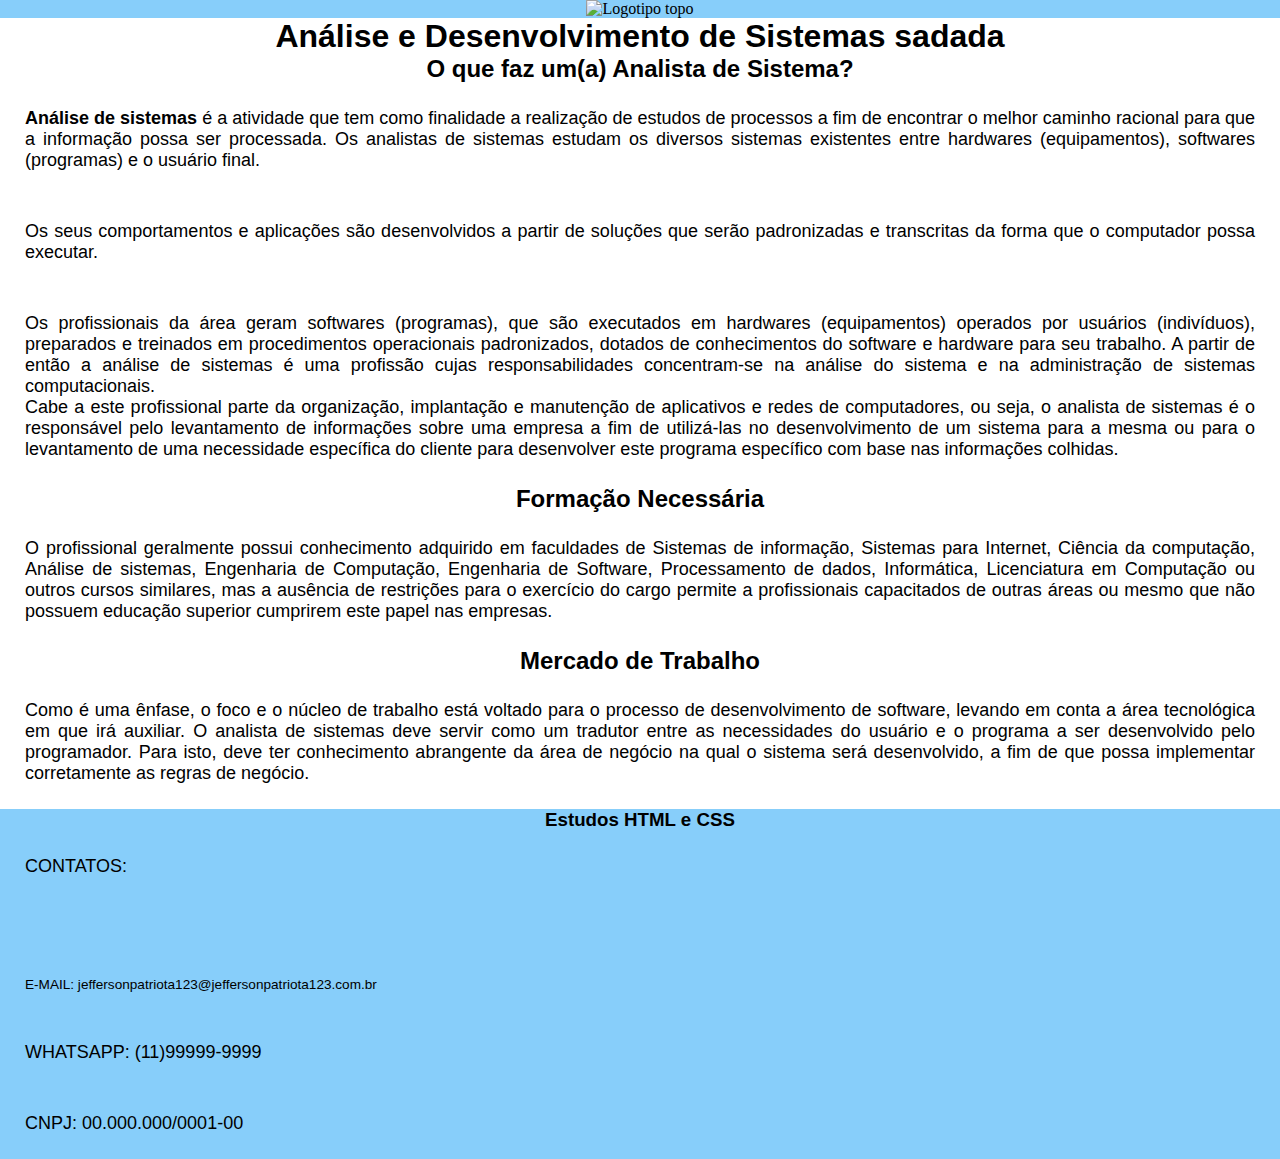
==== site/index.html @ a0b2c8fc "estudando tags HTML" ====
<!DOCTYPE html>
<html lang="pt-br">

<head>
	<meta name="viewport" content="width=device-width, initial-scale=1, maximum-scale=1.0">

	<meta charset="utf-8">
	<title>APRENDENDOCSSHTML.COM</title>
	<link rel="stylesheet" type="text/css" href="css/estilo.css">

</head>

<body>

	<figure id="imagem-topo">
		<img src="img/imagem-topo.png" alt="Logotipo topo">

	</figure>

	<h1> Análise e Desenvolvimento de Sistemas sadada</h1>


	<h2> O que faz um(a) Analista de Sistema? </h2>

	<p>
		<b> Análise de sistemas </b> é a atividade que tem como finalidade a realização de estudos de processos a fim de
		encontrar o melhor caminho racional para que a informação possa ser processada. Os analistas de sistemas estudam
		os diversos sistemas existentes entre hardwares (equipamentos), softwares (programas) e o usuário final.
	</p>
	<p>
		Os seus comportamentos e aplicações são desenvolvidos a partir de soluções que serão padronizadas e transcritas
		da forma que o computador possa executar.

	</p>
	<p>
		Os profissionais da área geram softwares (programas), que são executados em hardwares (equipamentos) operados
		por
		usuários (indivíduos), preparados e treinados em procedimentos operacionais padronizados, dotados de
		conhecimentos do software e hardware para seu trabalho. A partir de então a análise de sistemas é uma profissão
		cujas responsabilidades concentram-se na análise do sistema e na administração de sistemas computacionais. <br>
		Cabe
		a este profissional parte da organização, implantação e manutenção de aplicativos e redes de computadores, ou
		seja, o analista de sistemas é o responsável pelo levantamento de informações sobre uma empresa a fim de
		utilizá-las no desenvolvimento de um sistema para a mesma ou para o levantamento de uma necessidade específica
		do cliente para desenvolver este programa específico com base nas informações colhidas.


	</p>

	<h2> Formação Necessária</h2>

	<p>
		O profissional geralmente possui conhecimento adquirido em faculdades de Sistemas de informação, Sistemas para
		Internet, Ciência da computação, Análise de sistemas, Engenharia de Computação, Engenharia de Software,
		Processamento de dados, Informática, Licenciatura em Computação ou outros cursos similares, mas a ausência de
		restrições para o exercício do cargo permite a profissionais capacitados de outras áreas ou mesmo que não
		possuem educação superior cumprirem este papel nas empresas.
	</p>

	<h2>Mercado de Trabalho</h2>
	<p>
		Como é uma ênfase, o foco e o núcleo de trabalho está voltado para o processo de desenvolvimento de software,
		levando em conta a área tecnológica em que irá auxiliar. O analista de sistemas deve servir como um tradutor
		entre as necessidades do usuário e o programa a ser desenvolvido pelo programador. Para isto, deve ter
		conhecimento abrangente da área de negócio na qual o sistema será desenvolvido, a fim de que possa implementar
		corretamente as regras de negócio.
	</p>

	<footer>
		<h3> Estudos HTML e CSS </h3>
		<p> CONTATOS:
		<p>
		<p class="contato">E-MAIL: jeffersonpatriota123@jeffersonpatriota123.com.br</p>
		<p>WHATSAPP: (11)99999-9999</p>
		<p>CNPJ: 00.000.000/0001-00</p>

	</footer>

</body>

</html>
---- site/css/estilo.css ----
*{
    margin: 0;
    border: 0;
    padding: 0;
}
#imagem-topo {
    background-color: #87CEFA;
    text-align: center;
}
p{
    padding: 25px;
    text-align: justify ;
    font-family: Arial;
    font-size: 18px;
}
h1,h2{
    font-family: arial;
    text-align: center;
}
h3{
    font-family: arial;

}
footer {
    background-color: #87CEFA;
    text-align: center;
}
img{
    width: 50%;
    height: 50%;
}
.contato{
    font-size: 0.85em;
}
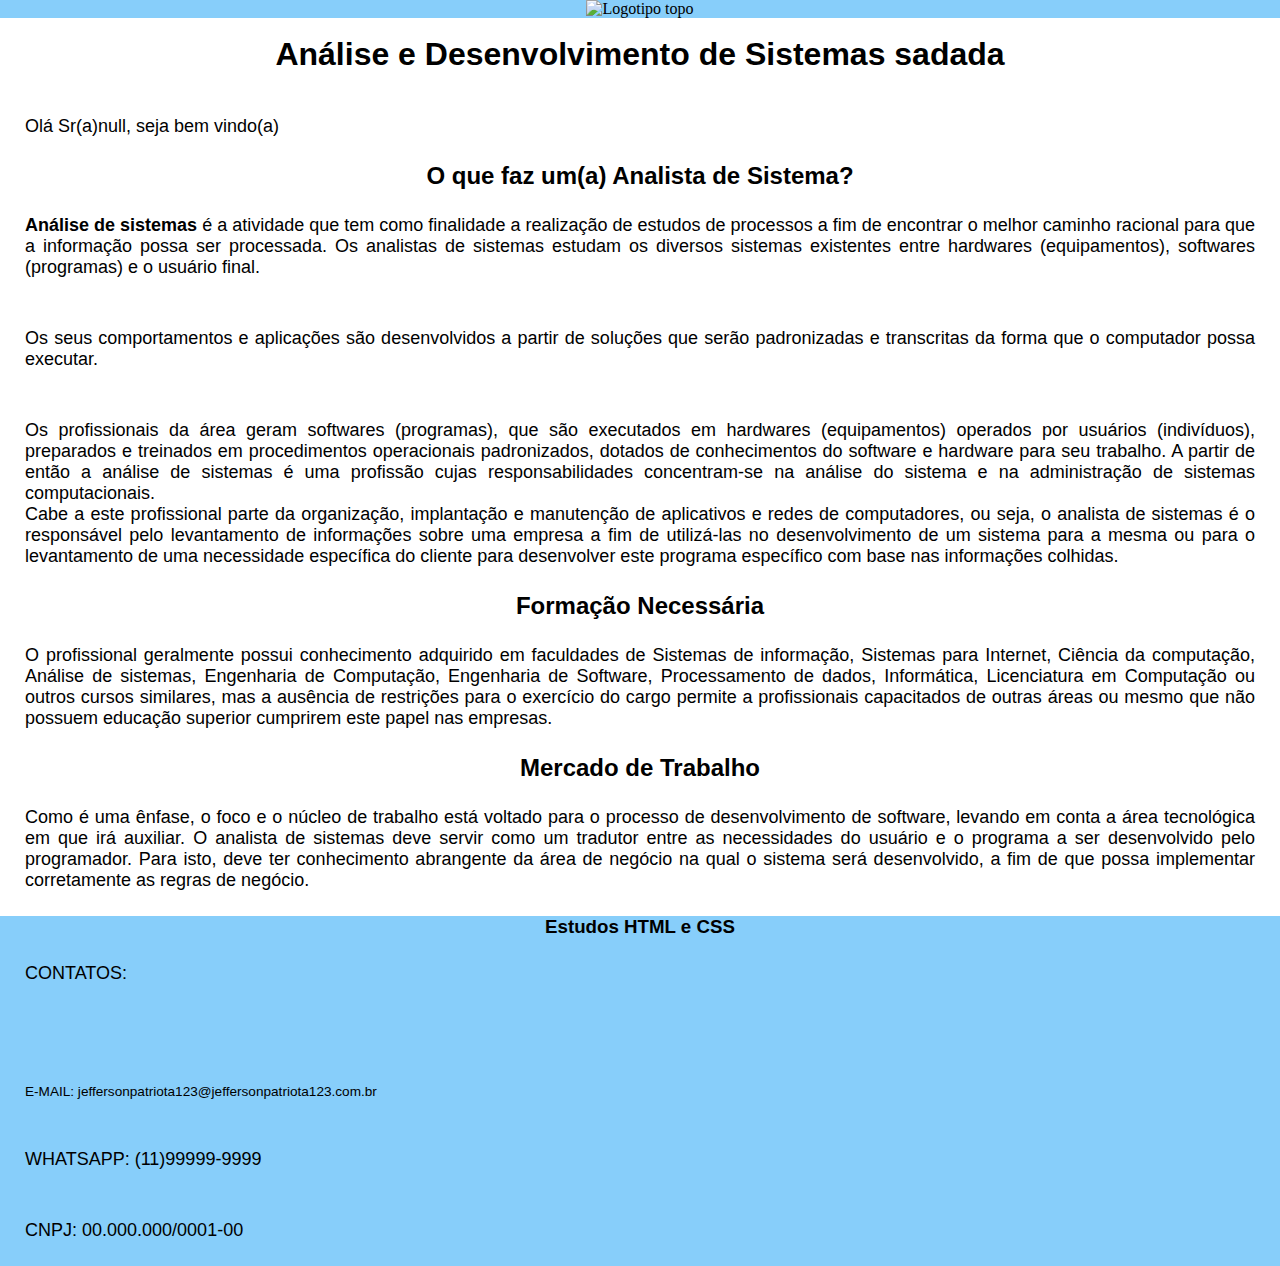
==== commit 85cdf85d: "estudando tags HTML" ====
--- a/site/index.html
+++ b/site/index.html
@@ -7,6 +7,13 @@
 	<meta charset="utf-8">
 	<title>APRENDENDOCSSHTML.COM</title>
 	<link rel="stylesheet" type="text/css" href="css/estilo.css">
+	<script>
+		
+		var nome = prompt("Por favor insira seu nome")
+
+	</script>
+
+
 
 </head>
 
@@ -16,9 +23,18 @@
 		<img src="img/imagem-topo.png" alt="Logotipo topo">
 
 	</figure>
+	<br>
 
 	<h1> Análise e Desenvolvimento de Sistemas sadada</h1>
+	<br>
 
+		<p class="cliente">	
+
+			<script>
+				document.write("Olá Sr(a)" + nome + ", seja bem vindo(a)")
+			</script>
+
+		</p>
 
 	<h2> O que faz um(a) Analista de Sistema? </h2>
 
